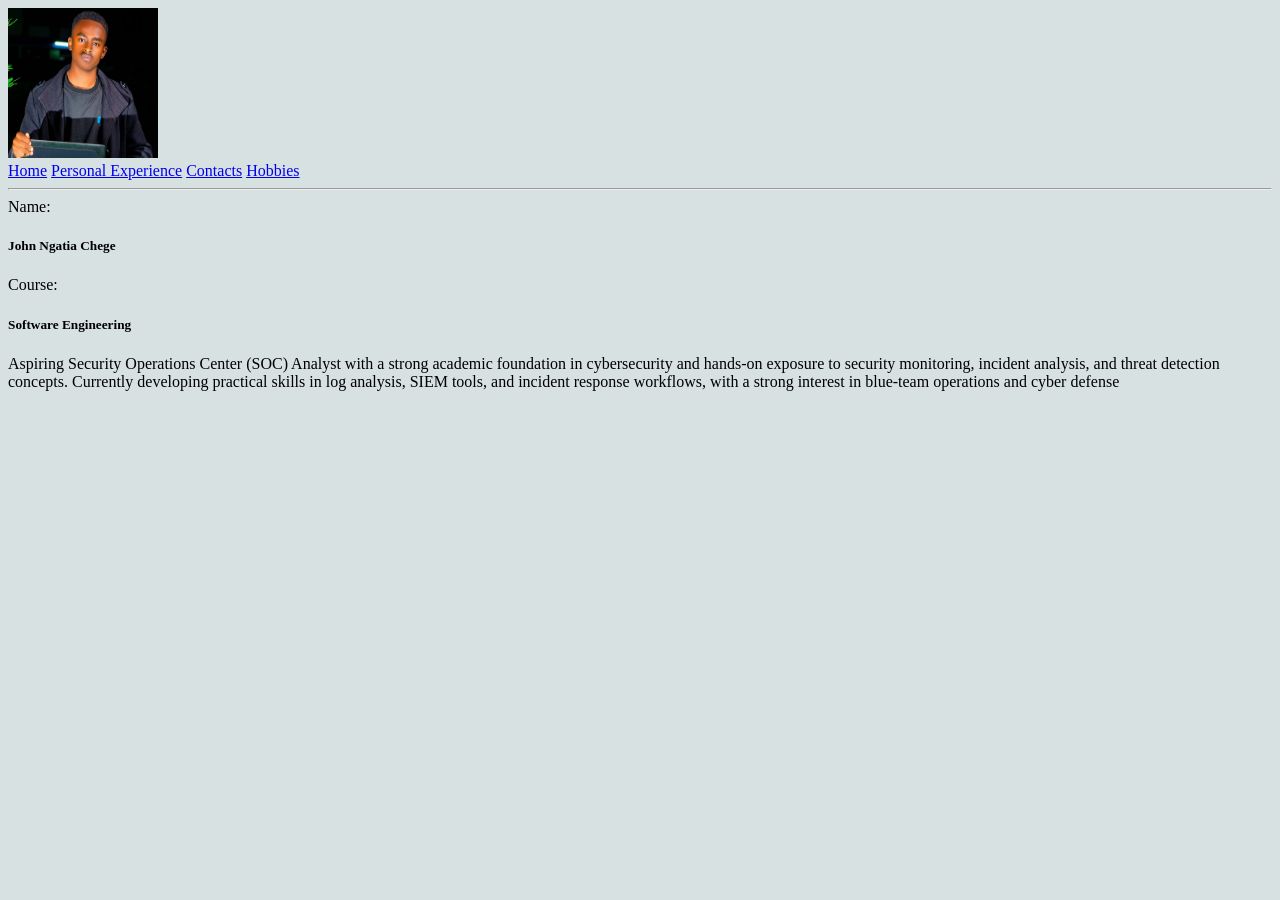
==== index.html @ 8f6cd591 "change home.html to index.html" ====
<!DOCTYPE html>
<html lang="en">
<head>
    <meta charset="UTF-8">
    <meta name="viewport" content="width=device-width, initial-scale=1.0">
    <title>John Chege</title>
    <link rel="stylesheet" href="style.css">
</head>
<body>
 <div class="header">    
   <img src="code-wiz.jpg" alt="">
   <div class="pages">
       <a href="home.html">Home</a>
       <a href="experience.html">Personal Experience</a>
       <a href="contact.html">Contacts</a>
       <a href="hobbies.html">Hobbies</a>
   </div>
 </div>
   
    
    <hr>
    <label>Name:</label><h5>John Ngatia Chege</h5>
    <label>Course:</label><h5>Software Engineering</h5>

    <p>Aspiring Security Operations Center (SOC) Analyst with a strong academic foundation in cybersecurity and hands-on exposure to security monitoring, incident analysis, and threat detection concepts. Currently developing practical skills in log analysis, SIEM tools, and incident response workflows, with a strong interest in blue-team operations and cyber defense</p>
</body>
</html>
---- style.css ----
img{
    width:150px;
    height:150px
}
body{
    background-color: rgb(215, 225, 225);
}
.pages{
    gap: space-between;
}
table,th,td{
    border: 1px solid green;
    border-collapse: collapse;
}
th{
    color:blue;
}
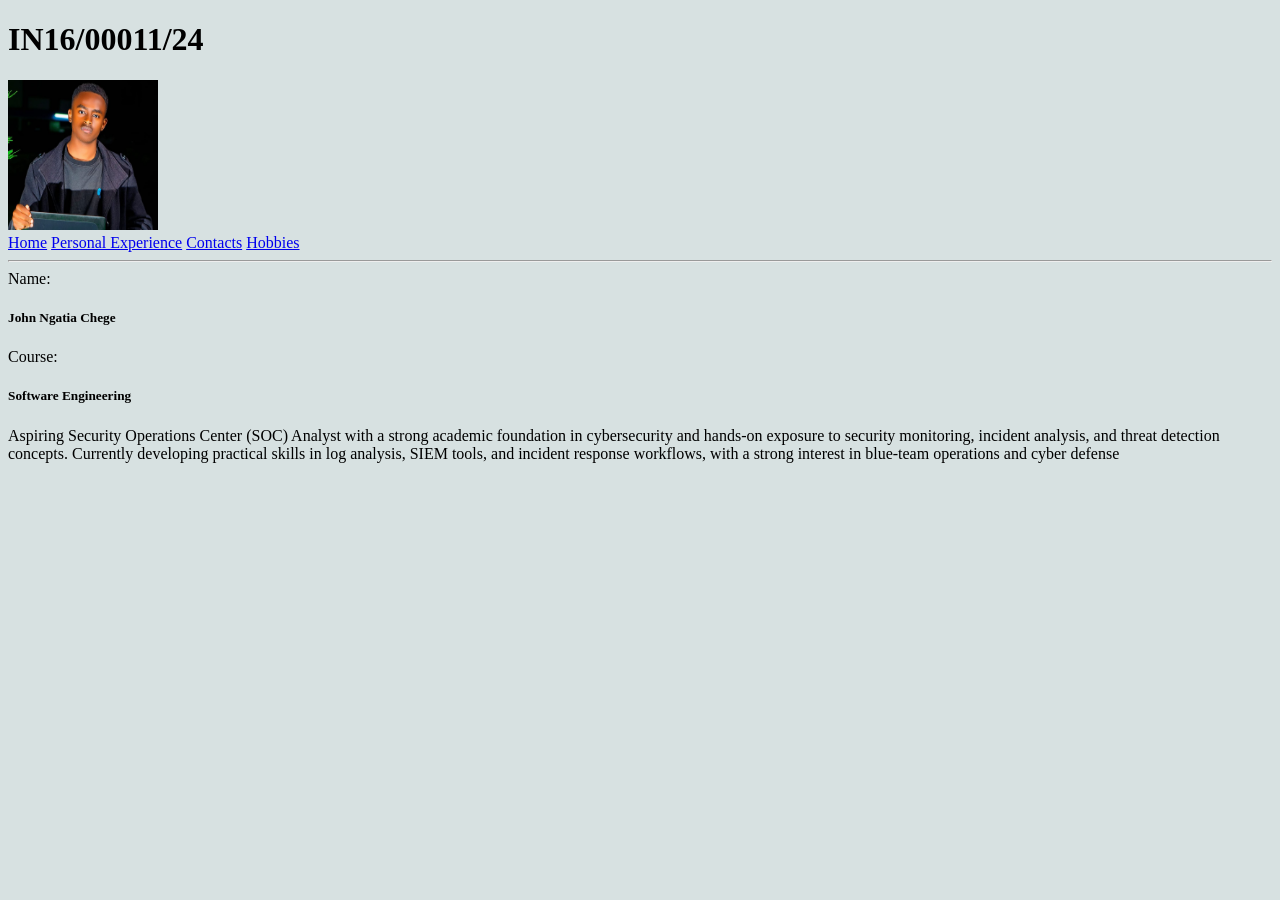
==== commit a8d5611b: "add reg no" ====
--- a/index.html
+++ b/index.html
@@ -7,10 +7,11 @@
     <link rel="stylesheet" href="style.css">
 </head>
 <body>
+    <h1>IN16/00011/24</h1>
  <div class="header">    
    <img src="code-wiz.jpg" alt="">
    <div class="pages">
-       <a href="home.html">Home</a>
+       <a href="index.html">Home</a>
        <a href="experience.html">Personal Experience</a>
        <a href="contact.html">Contacts</a>
        <a href="hobbies.html">Hobbies</a>
